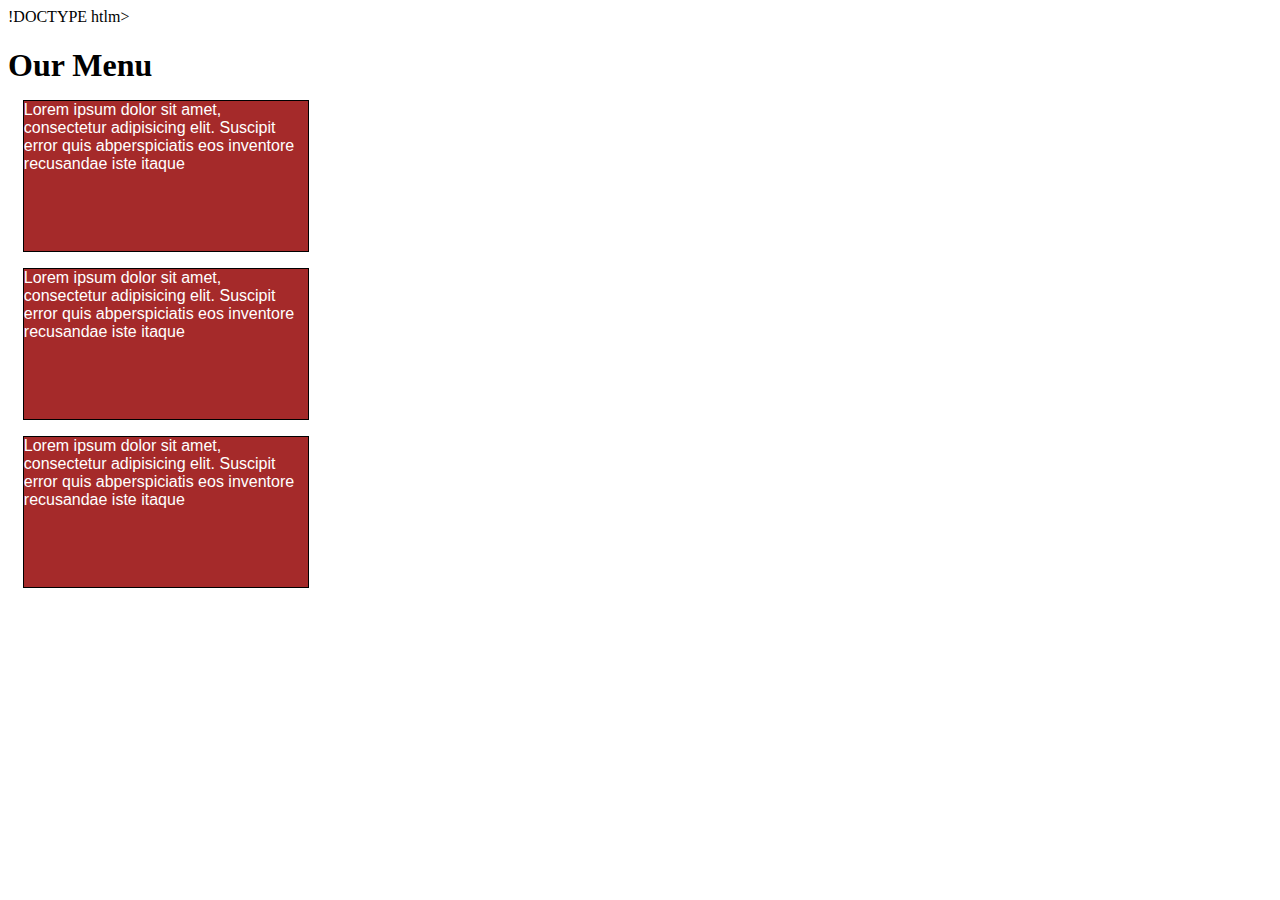
==== module2-solution/module2solution/index.html @ 398c5910 "new file add" ====
!DOCTYPE htlm>
<html>
<head>
<meta charset="utf-8">
<title>Our Menu</title>
<Style>

/*********** Base styles ***********/
. {
	box-sizing: border-box;
}
h1 {
	margin-bottom: 15px;
	text-align: left-center;
}

p {
	border: 1px solid black;
	background-color: #A52A2A;
	width: 90%;
	height: 150px;
	margin-right: auto;
	margin-left: auto;
	font-family: Helvetica;
	color: white;
}

/* Simple responsive framework . */
. row{
	width: 100%;
}

/*********** Medium devices only *********/
@media (min-width: 767px) {
	.col-lg-1, .col-lg-2, .col-lg-3,{
		float: left;
		border: 1px;

	}
	.col-lg-1 {
		width: 8.33%;
	}
	.col-lg-2 {
		width: 16.66%;
	}
	.col-lg-3 {
		width: 25%; 
   }

</Style>
</head>
<body>
	<h1> Our Menu</h1>
	<div class="row">
		<div class="col-lg-3"><p> Lorem ipsum dolor sit amet, consectetur adipisicing elit. Suscipit error quis abperspiciatis eos inventore recusandae iste itaque</p></div>
		<div class="col-lg-3"><p> Lorem ipsum dolor sit amet, consectetur adipisicing elit. Suscipit error quis abperspiciatis eos inventore recusandae iste itaque</p></div>
		<div class="col-lg-3"><p>  Lorem ipsum dolor sit amet, consectetur adipisicing elit. Suscipit error quis abperspiciatis eos inventore recusandae iste itaque</p></div>
	</div>
</body>
</html>
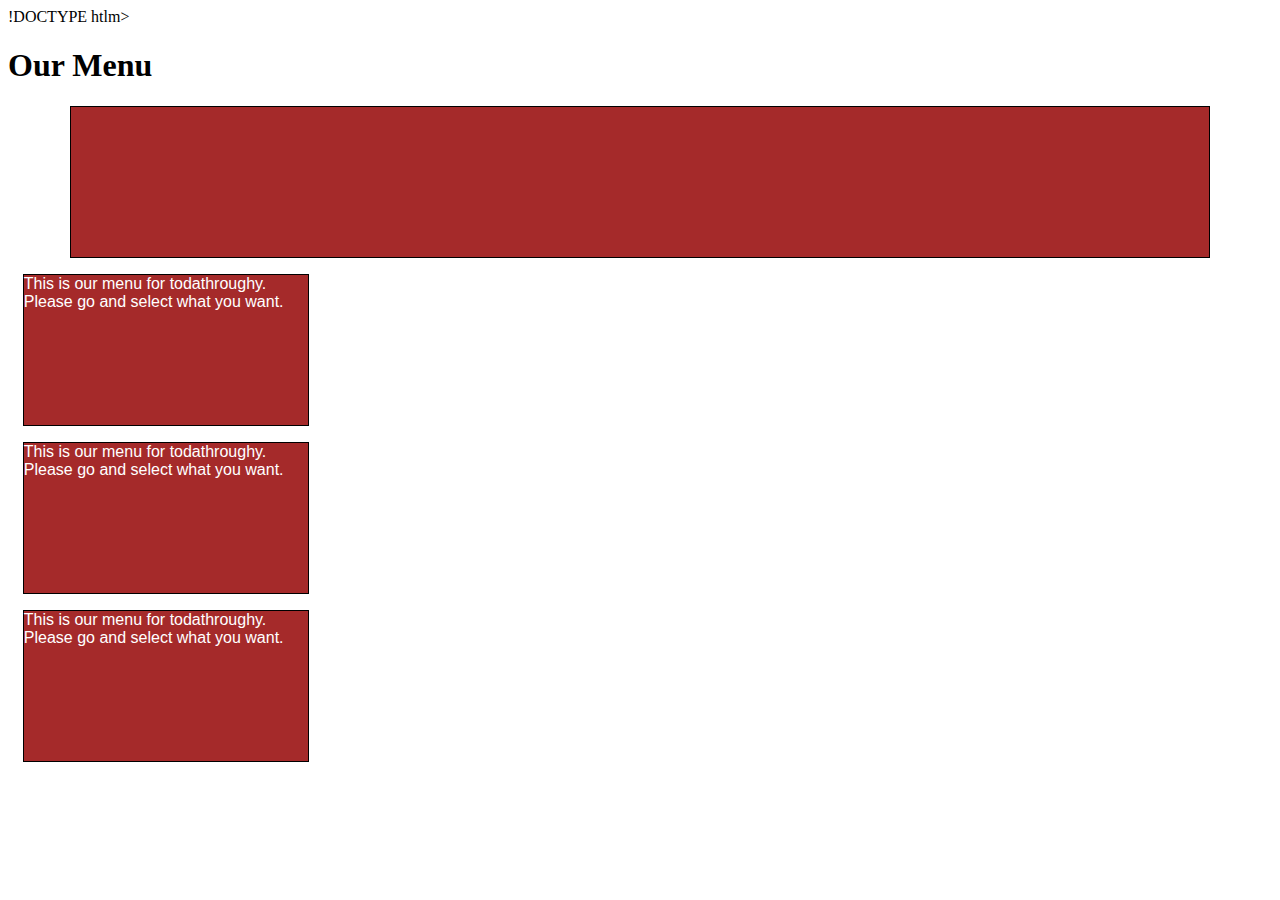
==== commit 9143ab7c: "css/module2-solution" ====
--- a/module2-solution/module2solution/index.html
+++ b/module2-solution/module2solution/index.html
@@ -6,9 +6,9 @@
 <Style>
 
 /*********** Base styles ***********/
-. {
-	box-sizing: border-box;
-}
+ p {color:black;} 
+	box-sizing> border-box
+
 h1 {
 	margin-bottom: 15px;
 	text-align: left-center;
@@ -26,17 +26,17 @@
 }
 
 /* Simple responsive framework . */
-. row{
+ row> {
 	width: 100%;
 }
 
 /*********** Medium devices only *********/
 @media (min-width: 767px) {
-	.col-lg-1, .col-lg-2, .col-lg-3,{
-		float: left;
-		border: 1px;
+	.col-lg-1, .col-lg-2, .col-lg-3,
+		float left>
+		border> 
 
-	}
+	
 	.col-lg-1 {
 		width: 8.33%;
 	}
@@ -46,15 +46,14 @@
 	.col-lg-3 {
 		width: 25%; 
    }
-
-</Style>
+</style>
 </head>
 <body>
 	<h1> Our Menu</h1>
-	<div class="row">
-		<div class="col-lg-3"><p> Lorem ipsum dolor sit amet, consectetur adipisicing elit. Suscipit error quis abperspiciatis eos inventore recusandae iste itaque</p></div>
-		<div class="col-lg-3"><p> Lorem ipsum dolor sit amet, consectetur adipisicing elit. Suscipit error quis abperspiciatis eos inventore recusandae iste itaque</p></div>
-		<div class="col-lg-3"><p>  Lorem ipsum dolor sit amet, consectetur adipisicing elit. Suscipit error quis abperspiciatis eos inventore recusandae iste itaque</p></div>
-	</div>
-</body>
+	<p class="col"></p>
+	<div class="col-lg-3"><p> This is our menu for todathroughy. Please go  and select what you want.</p></div>
+    <div class="col-lg-3"><p> This is our menu for todathroughy. Please go  and select what you want.</p></div>
+    <div class="col-lg-3"><p> This is our menu for todathroughy. Please go  and select what you want.</p></div>
+    </div>
+	</body>
 </html>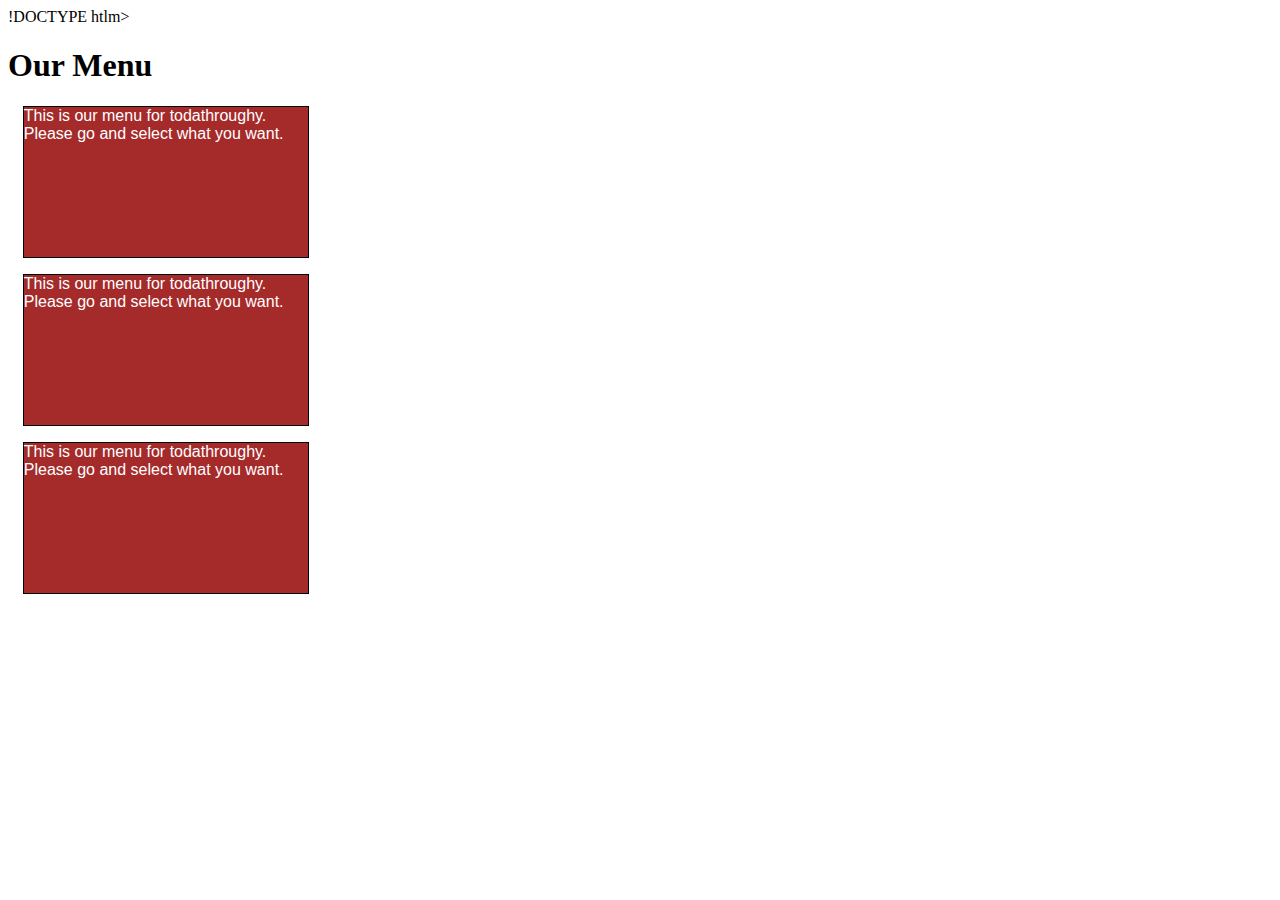
==== commit 04754e37: "new file" ====
--- a/module2-solution/module2solution/index.html
+++ b/module2-solution/module2solution/index.html
@@ -50,10 +50,9 @@
 </head>
 <body>
 	<h1> Our Menu</h1>
-	<p class="col"></p>
+	<div class="row">
 	<div class="col-lg-3"><p> This is our menu for todathroughy. Please go  and select what you want.</p></div>
     <div class="col-lg-3"><p> This is our menu for todathroughy. Please go  and select what you want.</p></div>
     <div class="col-lg-3"><p> This is our menu for todathroughy. Please go  and select what you want.</p></div>
     </div>
 	</body>
-</html>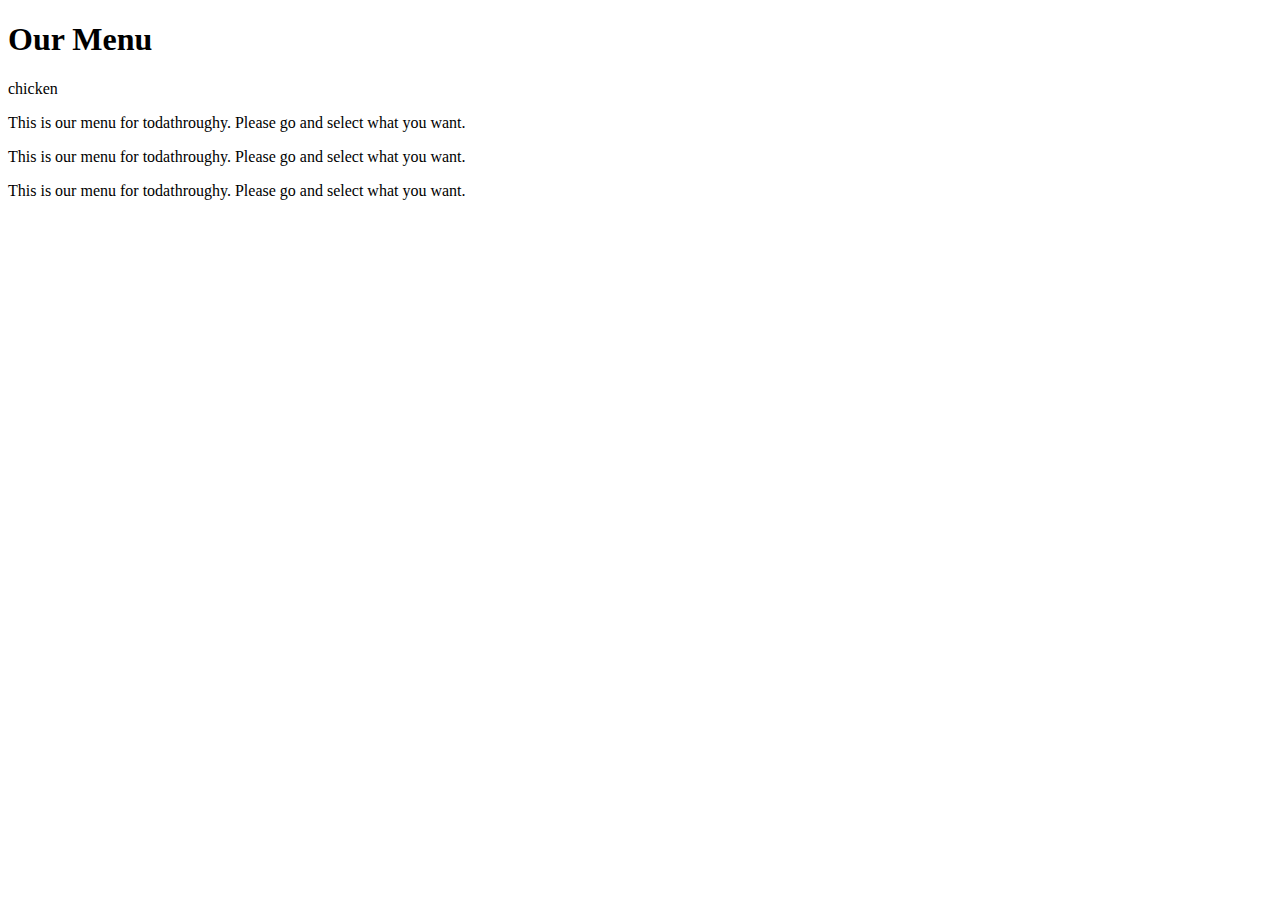
==== commit df03a7c7: "new files" ====
--- a/module2-solution/module2solution/index.html
+++ b/module2-solution/module2solution/index.html
@@ -1,57 +1,17 @@
-!DOCTYPE htlm>
-<html>
-<head>
-<meta charset="utf-8">
-<title>Our Menu</title>
-<Style>
-
-/*********** Base styles ***********/
- p {color:black;} 
-	box-sizing> border-box
-
-h1 {
-	margin-bottom: 15px;
-	text-align: left-center;
-}
-
-p {
-	border: 1px solid black;
-	background-color: #A52A2A;
-	width: 90%;
-	height: 150px;
-	margin-right: auto;
-	margin-left: auto;
-	font-family: Helvetica;
-	color: white;
-}
-
-/* Simple responsive framework . */
- row> {
-	width: 100%;
-}
-
-/*********** Medium devices only *********/
-@media (min-width: 767px) {
-	.col-lg-1, .col-lg-2, .col-lg-3,
-		float left>
-		border> 
-
-	
-	.col-lg-1 {
-		width: 8.33%;
-	}
-	.col-lg-2 {
-		width: 16.66%;
-	}
-	.col-lg-3 {
-		width: 25%; 
-   }
-</style>
-</head>
+<!DOCTYPE html>
+<html lang="'en">
+    <head>
+        <meta charset="utf-8">
+        <meta http-equiv="X-UA-Compatible" content="IE=edge">
+        <meta name="viewport" content="width=device-width, initial-scale=1">
+        <title> Document</title>
+        <link rel="stylesheet" href="media.css">
+        <link rel="stylesheet" href="style.css">
+        </head>
 <body>
 	<h1> Our Menu</h1>
 	<div class="row">
-	<div class="col-lg-3"><p> This is our menu for todathroughy. Please go  and select what you want.</p></div>
+	<div class="col-lg-3"> chicken<p> This is our menu for todathroughy. Please go  and select what you want.</p></div>
     <div class="col-lg-3"><p> This is our menu for todathroughy. Please go  and select what you want.</p></div>
     <div class="col-lg-3"><p> This is our menu for todathroughy. Please go  and select what you want.</p></div>
     </div>
